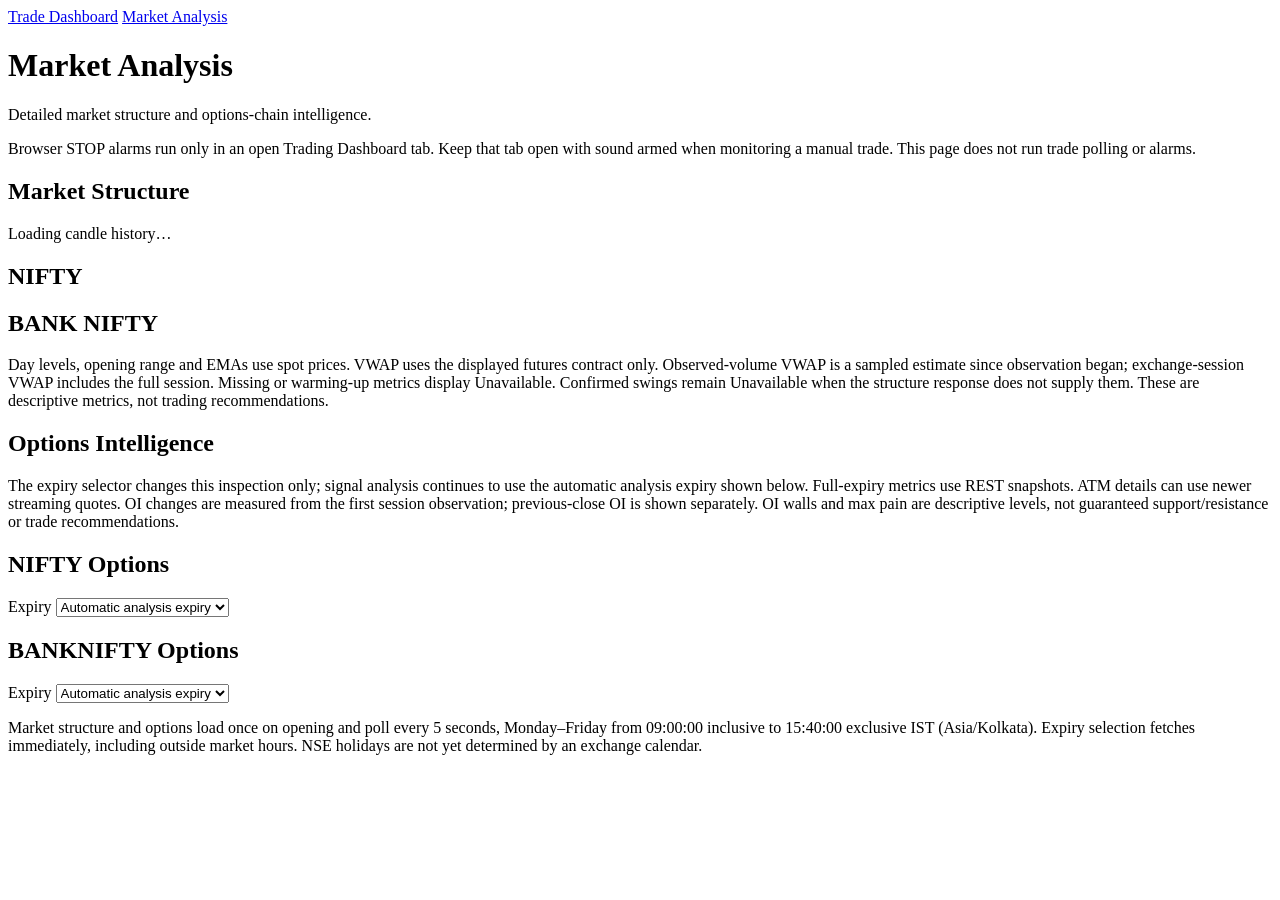
==== app/static/analysis.html @ b75fdcb3 "Split trading dashboard and market analysis pages" ====
<!doctype html>
<html lang="en">
<head>
  <meta charset="utf-8">
  <meta name="viewport" content="width=device-width,initial-scale=1">
  <title>Market Analysis · NIFTY Signal Engine</title>
  <link rel="stylesheet" href="/static/style.css">
  <script src="/static/market_hours.js" defer></script>
  <script src="/static/structure.js" defer></script>
  <script src="/static/options.js" defer></script>
</head>
<body><main>
  <nav class="page-nav" aria-label="Main navigation">
    <a href="/">Trade Dashboard</a>
    <a href="/analysis" aria-current="page">Market Analysis</a>
  </nav>
  <header class="page-header">
    <h1>Market Analysis</h1>
    <p class="note">Detailed market structure and options-chain intelligence.</p>
  </header>
  <p class="note monitoring-note">Browser STOP alarms run only in an open Trading Dashboard tab. Keep that tab open with sound armed when monitoring a manual trade. This page does not run trade polling or alarms.</p>
  <h2 class="section-title">Market Structure</h2>
  <p id="structure-status" role="status">Loading candle history…</p>
  <div class="structure-grid">
    <article><h2>NIFTY</h2><div id="nifty-structure"></div></article>
    <article><h2>BANK NIFTY</h2><div id="banknifty-structure"></div></article>
  </div>
  <p class="note">Day levels, opening range and EMAs use spot prices. VWAP uses the displayed futures contract only. Observed-volume VWAP is a sampled estimate since observation began; exchange-session VWAP includes the full session. Missing or warming-up metrics display Unavailable. Confirmed swings remain Unavailable when the structure response does not supply them. These are descriptive metrics, not trading recommendations.</p>
  <h2 class="section-title">Options Intelligence</h2>
  <p class="note">The expiry selector changes this inspection only; signal analysis continues to use the automatic analysis expiry shown below. Full-expiry metrics use REST snapshots. ATM details can use newer streaming quotes. OI changes are measured from the first session observation; previous-close OI is shown separately. OI walls and max pain are descriptive levels, not guaranteed support/resistance or trade recommendations.</p>
  <div class="structure-grid">
    <article><h2>NIFTY Options</h2><label>Expiry <select id="nifty-options-expiry"><option value="">Automatic analysis expiry</option></select></label><div id="nifty-options"></div></article>
    <article><h2>BANKNIFTY Options</h2><label>Expiry <select id="banknifty-options-expiry"><option value="">Automatic analysis expiry</option></select></label><div id="banknifty-options"></div></article>
  </div>
  <p class="note">Market structure and options load once on opening and poll every 5 seconds, Monday–Friday from 09:00:00 inclusive to 15:40:00 exclusive IST (Asia/Kolkata). Expiry selection fetches immediately, including outside market hours. NSE holidays are not yet determined by an exchange calendar.</p>
</main></body></html>
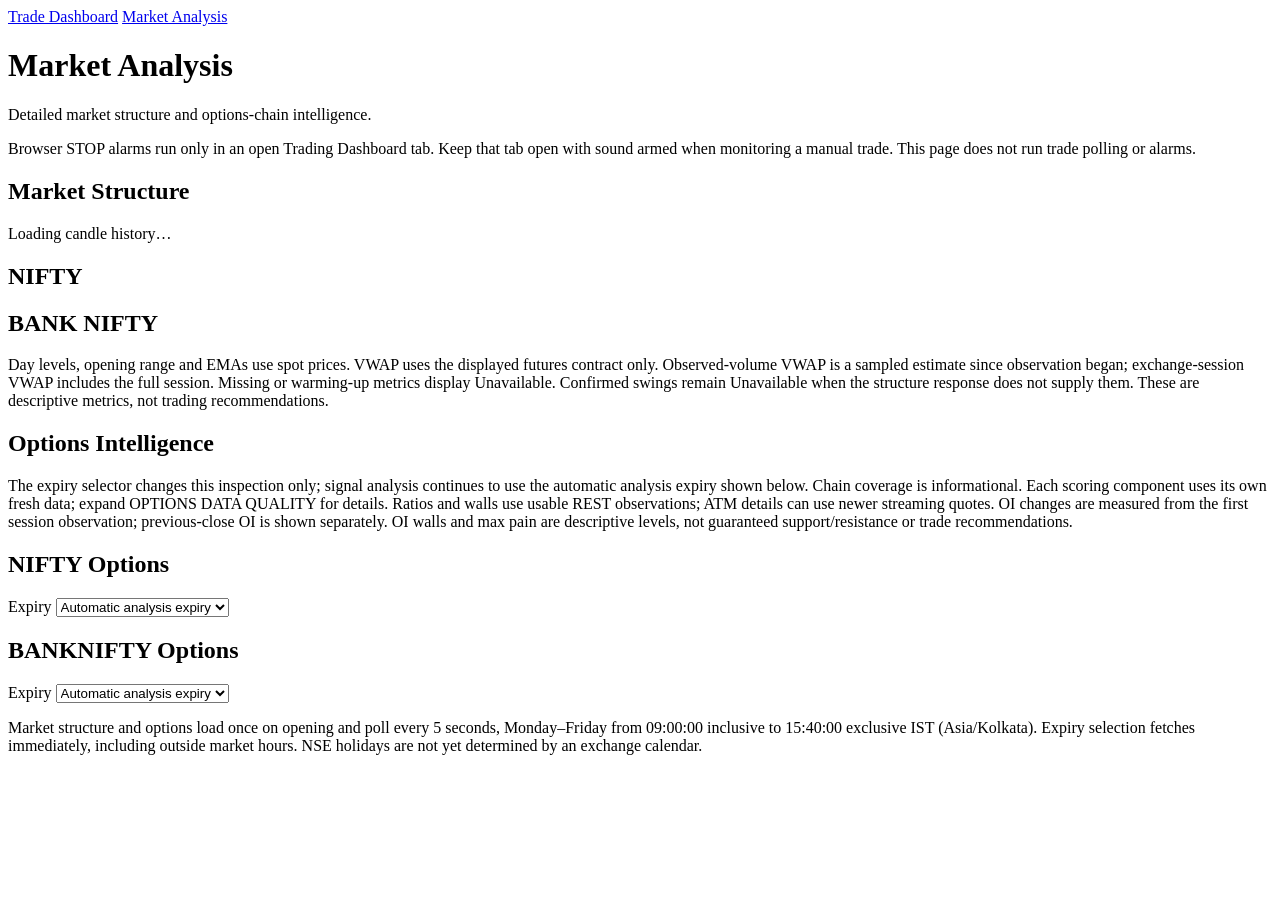
==== commit d6f28c70: "change related to option" ====
--- a/app/static/analysis.html
+++ b/app/static/analysis.html
@@ -27,7 +27,7 @@
   </div>
   <p class="note">Day levels, opening range and EMAs use spot prices. VWAP uses the displayed futures contract only. Observed-volume VWAP is a sampled estimate since observation began; exchange-session VWAP includes the full session. Missing or warming-up metrics display Unavailable. Confirmed swings remain Unavailable when the structure response does not supply them. These are descriptive metrics, not trading recommendations.</p>
   <h2 class="section-title">Options Intelligence</h2>
-  <p class="note">The expiry selector changes this inspection only; signal analysis continues to use the automatic analysis expiry shown below. Full-expiry metrics use REST snapshots. ATM details can use newer streaming quotes. OI changes are measured from the first session observation; previous-close OI is shown separately. OI walls and max pain are descriptive levels, not guaranteed support/resistance or trade recommendations.</p>
+  <p class="note">The expiry selector changes this inspection only; signal analysis continues to use the automatic analysis expiry shown below. Chain coverage is informational. Each scoring component uses its own fresh data; expand OPTIONS DATA QUALITY for details. Ratios and walls use usable REST observations; ATM details can use newer streaming quotes. OI changes are measured from the first session observation; previous-close OI is shown separately. OI walls and max pain are descriptive levels, not guaranteed support/resistance or trade recommendations.</p>
   <div class="structure-grid">
     <article><h2>NIFTY Options</h2><label>Expiry <select id="nifty-options-expiry"><option value="">Automatic analysis expiry</option></select></label><div id="nifty-options"></div></article>
     <article><h2>BANKNIFTY Options</h2><label>Expiry <select id="banknifty-options-expiry"><option value="">Automatic analysis expiry</option></select></label><div id="banknifty-options"></div></article>
